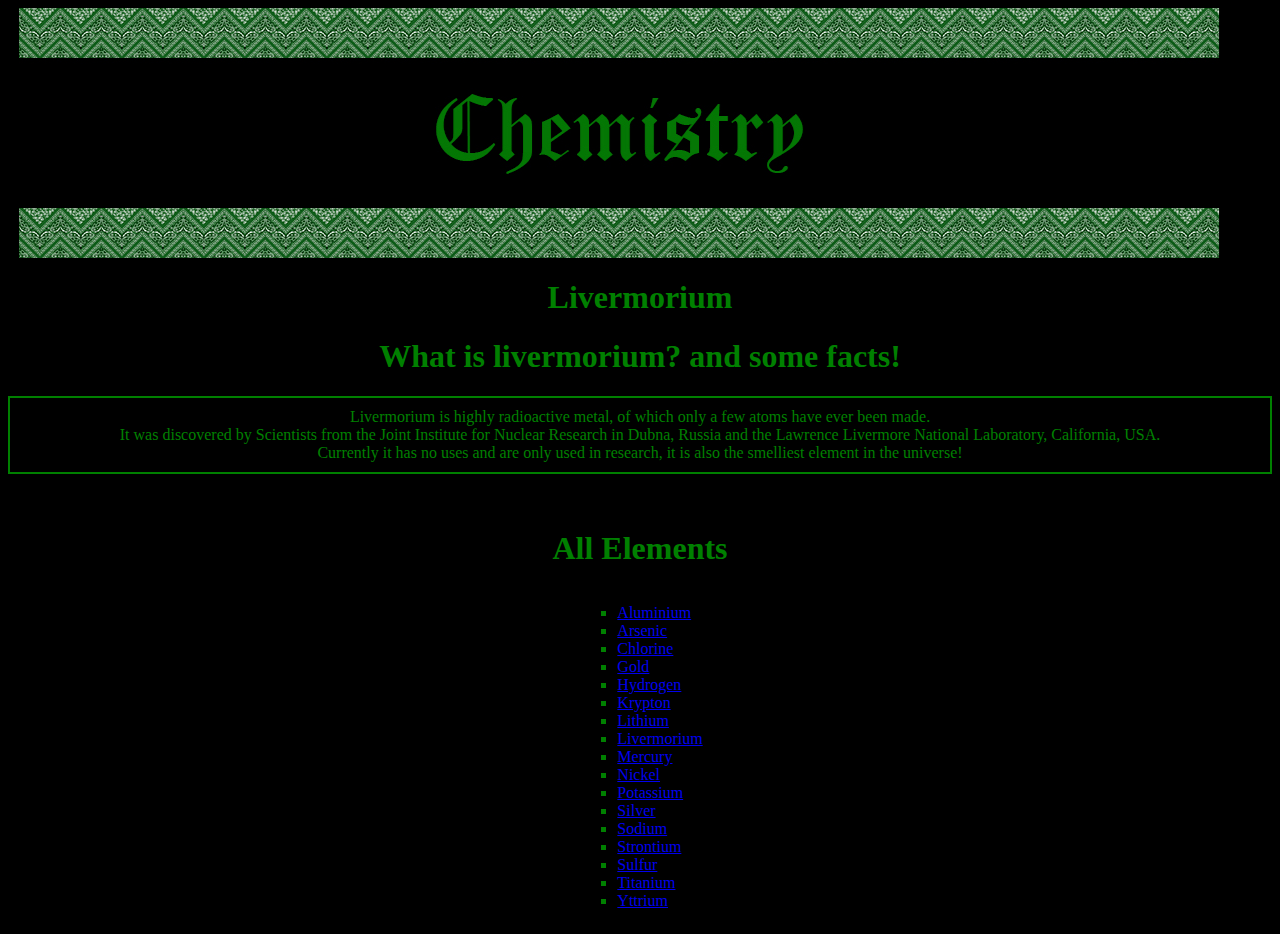
==== index.html @ 071d91a1 "Update index.html" ====
<html>
  <head>
     <meta charset="utf-8">
    <title> DT Project</title>
    
    <marquee behavior="alternate">
    <img src="Images/CHem BAnner.jpg" center>
    </marquee>    
      
    <style>
     h1 {
       color: green;
     }
     body {
       background-color: black;
      }
     p {
       color: green;
     }
     li {
       color: green;
     }
      
     div { text-align: center; }
     ul { display: inline-block; text-align: left; }
      
     .marquee {
  margin: 0 auto;
  white-space: nowrap;
  overflow: hidden;
  position: absolute;
}

.marquee span {
  display: inline-block;
  padding-left: 100%;
  animation: marquee 5s linear infinite;
}

.marquee2 span {
  animation-delay: 2.5s;
}

@keyframes marquee {
  0% {
    transform: translate(0, 0);
  }
  100% {
    transform: translate(-100%, 0);
  }
}
    </style>
    
    
  </head>
  <body>
    <div>
      
    <center><h1 id="home">Livermorium</h1>
      
    <h1 id="about">What is livermorium? and some facts!</h1></center>
      
    <center><p style="padding: 10px; border: 2px solid green;">Livermorium is highly radioactive metal, of which only a few atoms have ever been made.<br>
                                                               It was discovered by Scientists from the Joint Institute for Nuclear Research in Dubna, Russia and the Lawrence Livermore National Laboratory, California, USA.<br> 
                                                               Currently it has no uses and are only used in research, it is also the smelliest element in the universe!</p></center>
      <br> <h1 id="elements">All Elements</h1> 
      
      <ul style = "list-style-type:square">
      
      <li><a href="Elements/Aluminium.html"> Aluminium </a> </li> 
      <li><a href="Elements/Arsenic.html"> Arsenic </a> </li>
      <li><a href="Elements/Chlorine.html"> Chlorine </a> </li>
      <li><a href="Elements/Gold.html"> Gold </a> </li>
      <li><a href="Elements/Hydrogen.html"> Hydrogen </a> </li>
      <li><a href="Elements/Krypton.html"> Krypton </a> </li>
      <li><a href="Elements/Lithium.html"> Lithium </a> </li>
      <li><a href="Elements/Livermorium.html"> Livermorium </a> </li>
      <li><a href="Elements/Mercury.html"> Mercury </a> </li>
      <li><a href="Elements/Nickel.html"> Nickel </a> </li>
      <li><a href="Elements/Potassium.html"> Potassium </a> </li>
      <li><a href="Elements/Silver.html"> Silver </a> </li>
      <li><a href="Elements/Sodium.html"> Sodium </a> </li>
      <li><a href="Elements/Strontium.html"> Strontium </a> </li>
      <li><a href="Elements/Sulfur.html"> Sulfur </a> </li>
      <li><a href="Elements/Titanium.html"> Titanium </a> </li>
      <li><a href="Elements/Yttrium.html"> Yttrium </a>  </li>
    </ul>      
    
    <marquee>
      <img class="marquee" src="Images/Green Brewing Start.gif" width="200" height="400">
      <img class="marquee" src="Images/Fixing Man.gif" width="200" height="400">
      <img class="marquee" src="Images/Cyberpunk Green.gif" width="600" height="400">
      <img class="marquee" src="Images/Blade Runner 2.gif" width="600" height="400">
      <img class="marquee" src="Images/Purple cyberpunk 2.gif" width="600" height="400">
      <img class="marquee" src="Images/Purple Cyberpunk.gif" width="600" height="400">
      <img class="marquee" src="Images/Red Room End.gif" width="400" height="400">
    </marquee>  
         
   
                
        
    </div> </body>

</html>
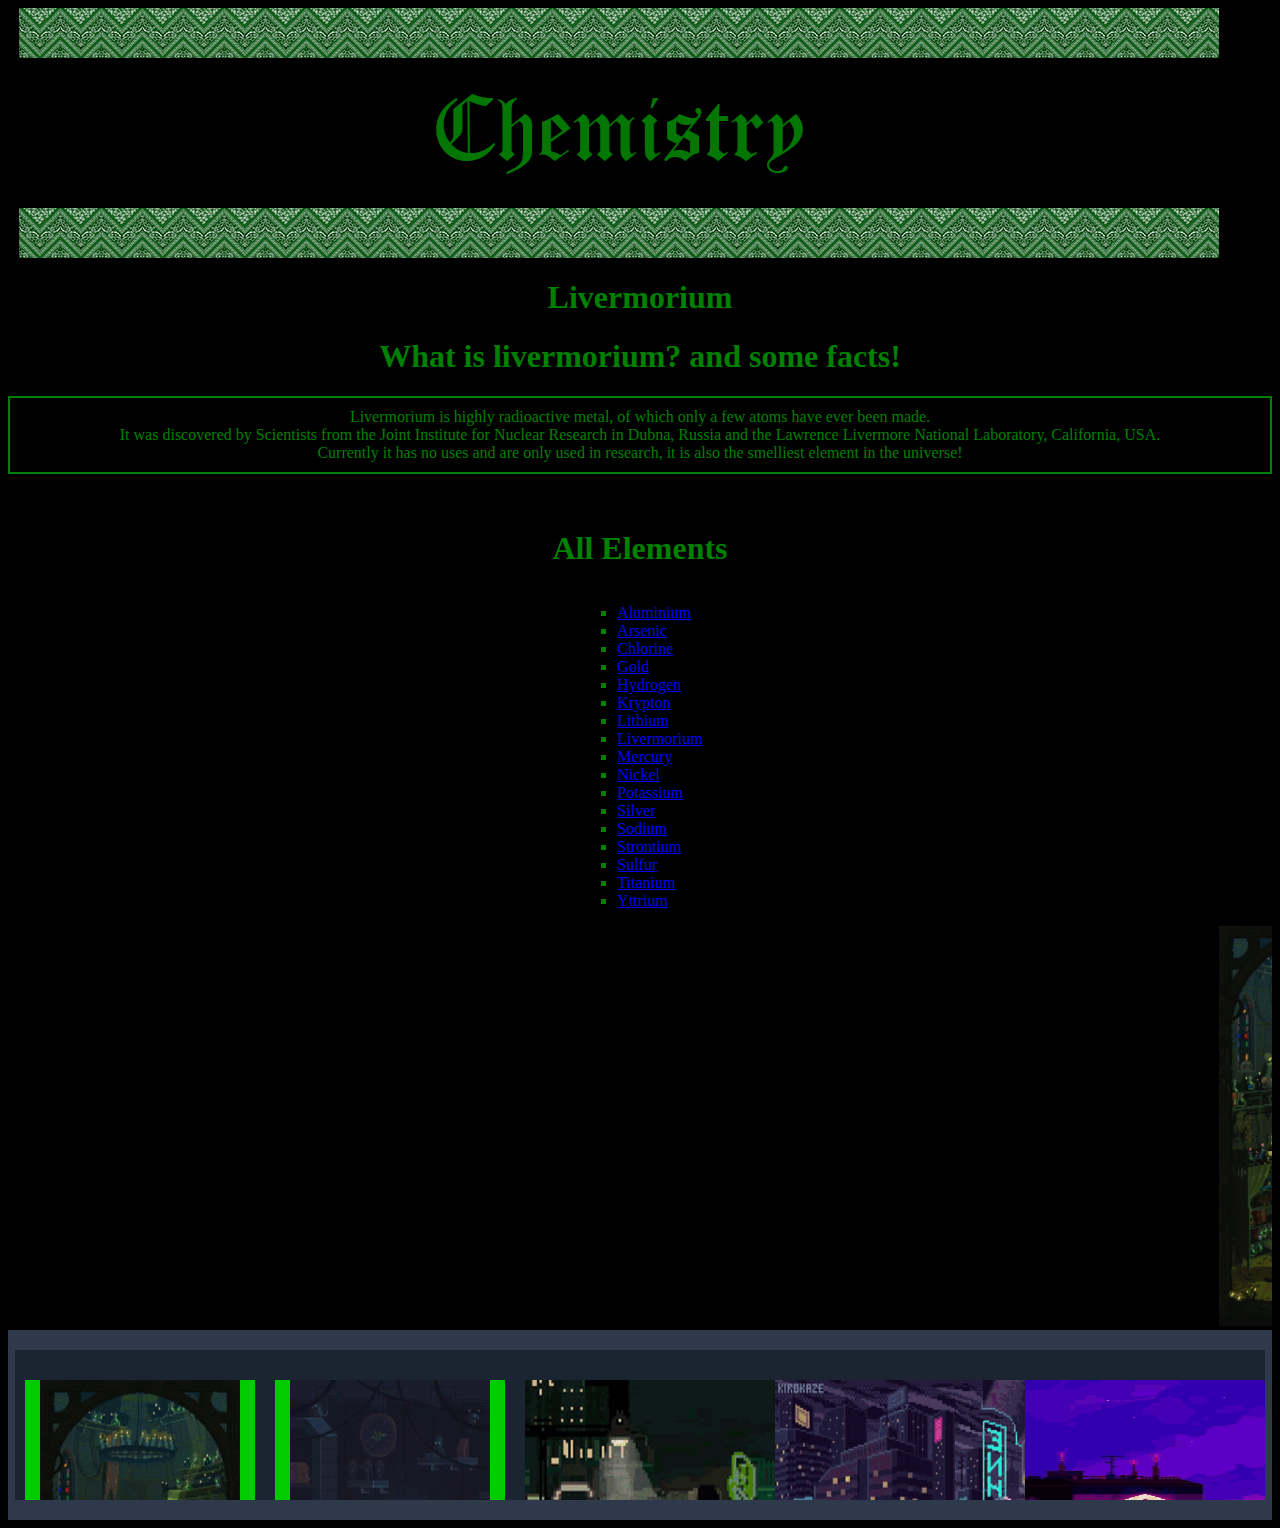
==== commit d8887c02: "Update index.html" ====
--- a/index.html
+++ b/index.html
@@ -24,29 +24,67 @@
      div { text-align: center; }
      ul { display: inline-block; text-align: left; }
       
-     .marquee {
-  margin: 0 auto;
-  white-space: nowrap;
+   .marquee-wrapper{
+  background:#2F394C;
+  text-align:center;
+}
+.marquee-wrapper .container{
+  overflow:hidden;
+}
+.marquee-inner span{
+  float:left;
+  width:50%;
+}
+.marquee-wrapper .marquee-block{
+  --total-marquee-items:5;
+  height: 150px;
+  width: calc(250px * (var(--total-marquee-items)));
   overflow: hidden;
+  box-sizing: border-box;
+  position: relative;
+  margin: 20px auto;
+  background:#1B2531;
+  padding: 30px 0;
+}
+.marquee-inner{
+  display: block;
+  width: 200%;
   position: absolute;
 }
-
-.marquee span {
+.marquee-inner p{
+  font-weight: 800;
+  font-size: 30px;
+  font-family: cursive;
+}
+.marquee-inner.to-left{
+  animation: marqueeLeft 25s linear infinite;
+}
+.marquee-inner.to-right{
+  animation: marqueeRight 25s linear infinite;
+}
+.marquee-item{
+  width: 230px;
+  height: auto;
   display: inline-block;
-  padding-left: 100%;
-  animation: marquee 5s linear infinite;
+  margin: 0 10px;
+  float: left;
+  transition: all .2s ease-out;
+  background:#00cc00;
 }
-
-.marquee2 span {
-  animation-delay: 2.5s;
-}
-
-@keyframes marquee {
+@keyframes marqueeLeft{
   0% {
-    transform: translate(0, 0);
+    left: 0;
   }
   100% {
-    transform: translate(-100%, 0);
+    left: -100%;
+  }
+}
+@keyframes marqueeRight{
+  0% { 
+    left: -100%; 
+  }
+  100% {
+   left: 0; 
   }
 }
     </style>
@@ -96,6 +134,37 @@
       <img class="marquee" src="Images/Red Room End.gif" width="400" height="400">
     </marquee>  
          
+      <div class="marquee-wrapper">
+	<div class="container">
+		<div class="marquee-block">
+			<div class="marquee-inner to-left">
+				<span>
+					<div class="marquee-item">
+						<img class="marquee" src="Images/Green Brewing Start.gif" width="200" height="400">
+					</div>
+					<div class="marquee-item">
+					  <img class="marquee" src="Images/Fixing Man.gif" width="200" height="400">
+					</div>
+					<div class="marquee-item">
+					  <img class="marquee" src="Images/Cyberpunk Green.gif" width="600" height="400">
+					</div>
+					<div class="marquee-item">
+				 <img class="marquee" src="Images/Blade Runner 2.gif" width="600" height="400">
+					</div>
+					<div class="marquee-item">
+						<img class="marquee" src="Images/Purple cyberpunk 2.gif" width="600" height="400">
+					</div>
+				</span>
+				<span>
+					<div class="marquee-item">
+					<img class="marquee" src="Images/Red Room End.gif" width="400" height="400">
+					</div>
+					</div>
+				</span>
+			</div>
+		</div>
+	</div>
+</div>
    
                 
         
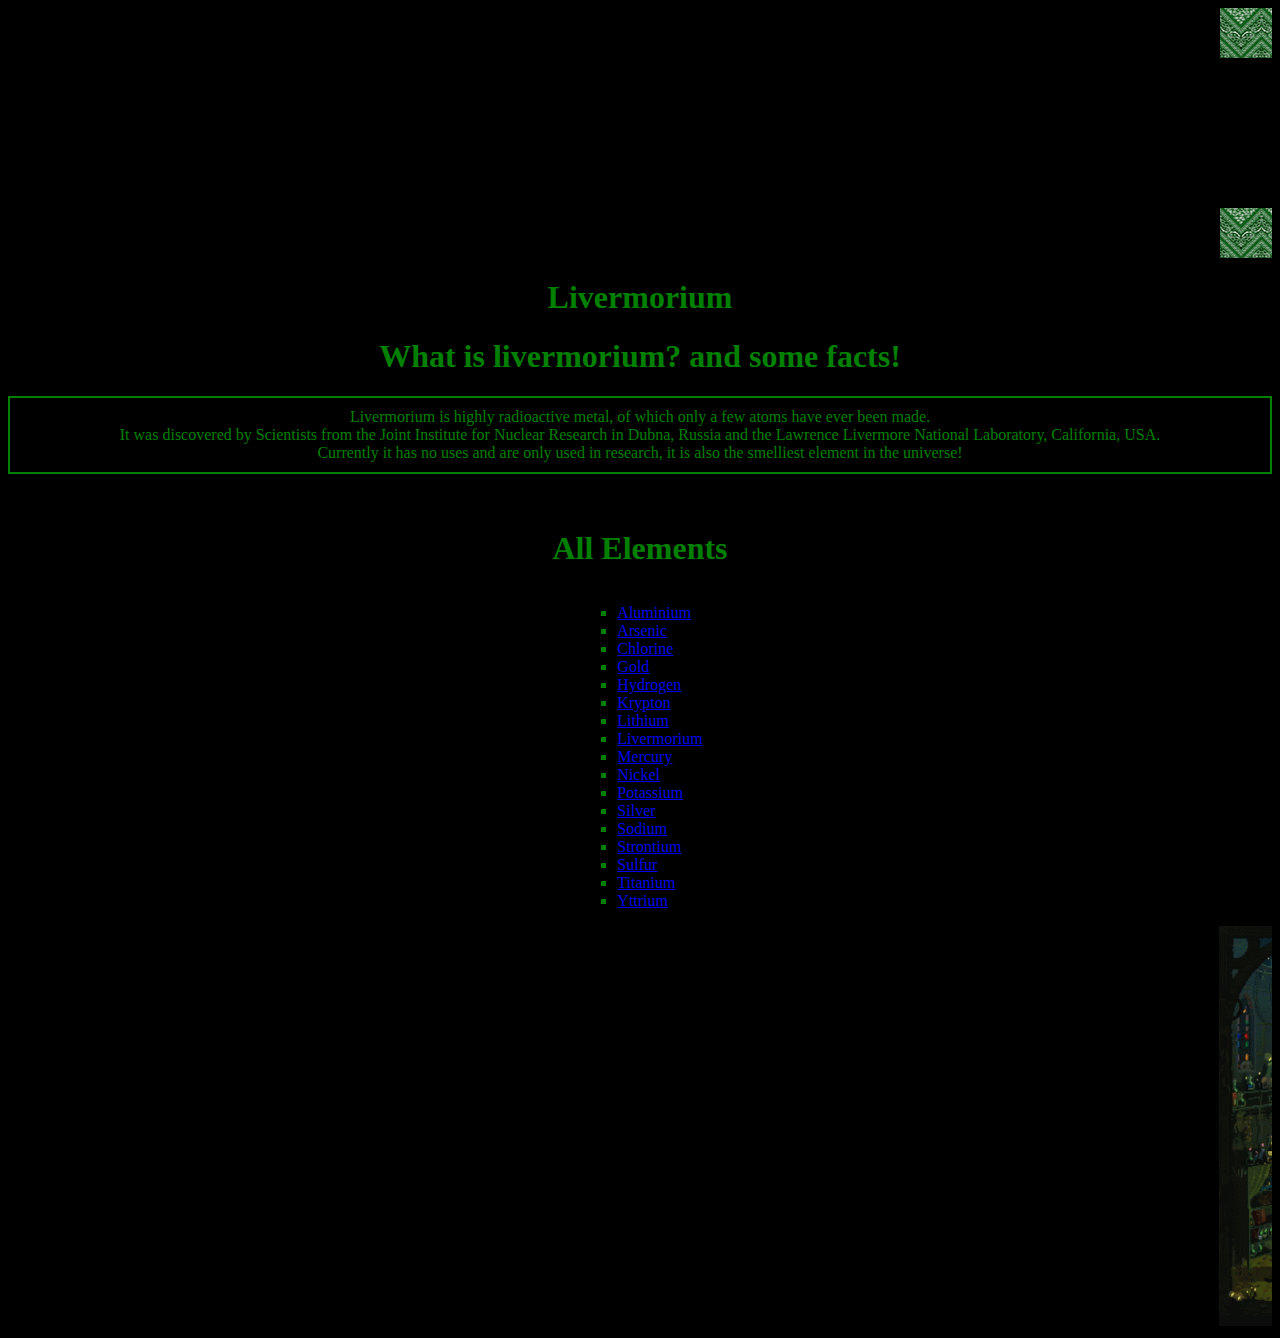
==== commit 0aad2a22: "Update index.html" ====
--- a/index.html
+++ b/index.html
@@ -24,69 +24,7 @@
      div { text-align: center; }
      ul { display: inline-block; text-align: left; }
       
-   .marquee-wrapper{
-  background:#2F394C;
-  text-align:center;
-}
-.marquee-wrapper .container{
-  overflow:hidden;
-}
-.marquee-inner span{
-  float:left;
-  width:50%;
-}
-.marquee-wrapper .marquee-block{
-  --total-marquee-items:5;
-  height: 150px;
-  width: calc(250px * (var(--total-marquee-items)));
-  overflow: hidden;
-  box-sizing: border-box;
-  position: relative;
-  margin: 20px auto;
-  background:#1B2531;
-  padding: 30px 0;
-}
-.marquee-inner{
-  display: block;
-  width: 200%;
-  position: absolute;
-}
-.marquee-inner p{
-  font-weight: 800;
-  font-size: 30px;
-  font-family: cursive;
-}
-.marquee-inner.to-left{
-  animation: marqueeLeft 25s linear infinite;
-}
-.marquee-inner.to-right{
-  animation: marqueeRight 25s linear infinite;
-}
-.marquee-item{
-  width: 230px;
-  height: auto;
-  display: inline-block;
-  margin: 0 10px;
-  float: left;
-  transition: all .2s ease-out;
-  background:#00cc00;
-}
-@keyframes marqueeLeft{
-  0% {
-    left: 0;
-  }
-  100% {
-    left: -100%;
-  }
-}
-@keyframes marqueeRight{
-  0% { 
-    left: -100%; 
-  }
-  100% {
-   left: 0; 
-  }
-}
+ 
     </style>
     
     
@@ -134,39 +72,7 @@
       <img class="marquee" src="Images/Red Room End.gif" width="400" height="400">
     </marquee>  
          
-      <div class="marquee-wrapper">
-	<div class="container">
-		<div class="marquee-block">
-			<div class="marquee-inner to-left">
-				<span>
-					<div class="marquee-item">
-						<img class="marquee" src="Images/Green Brewing Start.gif" width="200" height="400">
-					</div>
-					<div class="marquee-item">
-					  <img class="marquee" src="Images/Fixing Man.gif" width="200" height="400">
-					</div>
-					<div class="marquee-item">
-					  <img class="marquee" src="Images/Cyberpunk Green.gif" width="600" height="400">
-					</div>
-					<div class="marquee-item">
-				 <img class="marquee" src="Images/Blade Runner 2.gif" width="600" height="400">
-					</div>
-					<div class="marquee-item">
-						<img class="marquee" src="Images/Purple cyberpunk 2.gif" width="600" height="400">
-					</div>
-				</span>
-				<span>
-					<div class="marquee-item">
-					<img class="marquee" src="Images/Red Room End.gif" width="400" height="400">
-					</div>
-					</div>
-				</span>
-			</div>
-		</div>
-	</div>
-</div>
-   
-                
+          
         
     </div> </body>
 
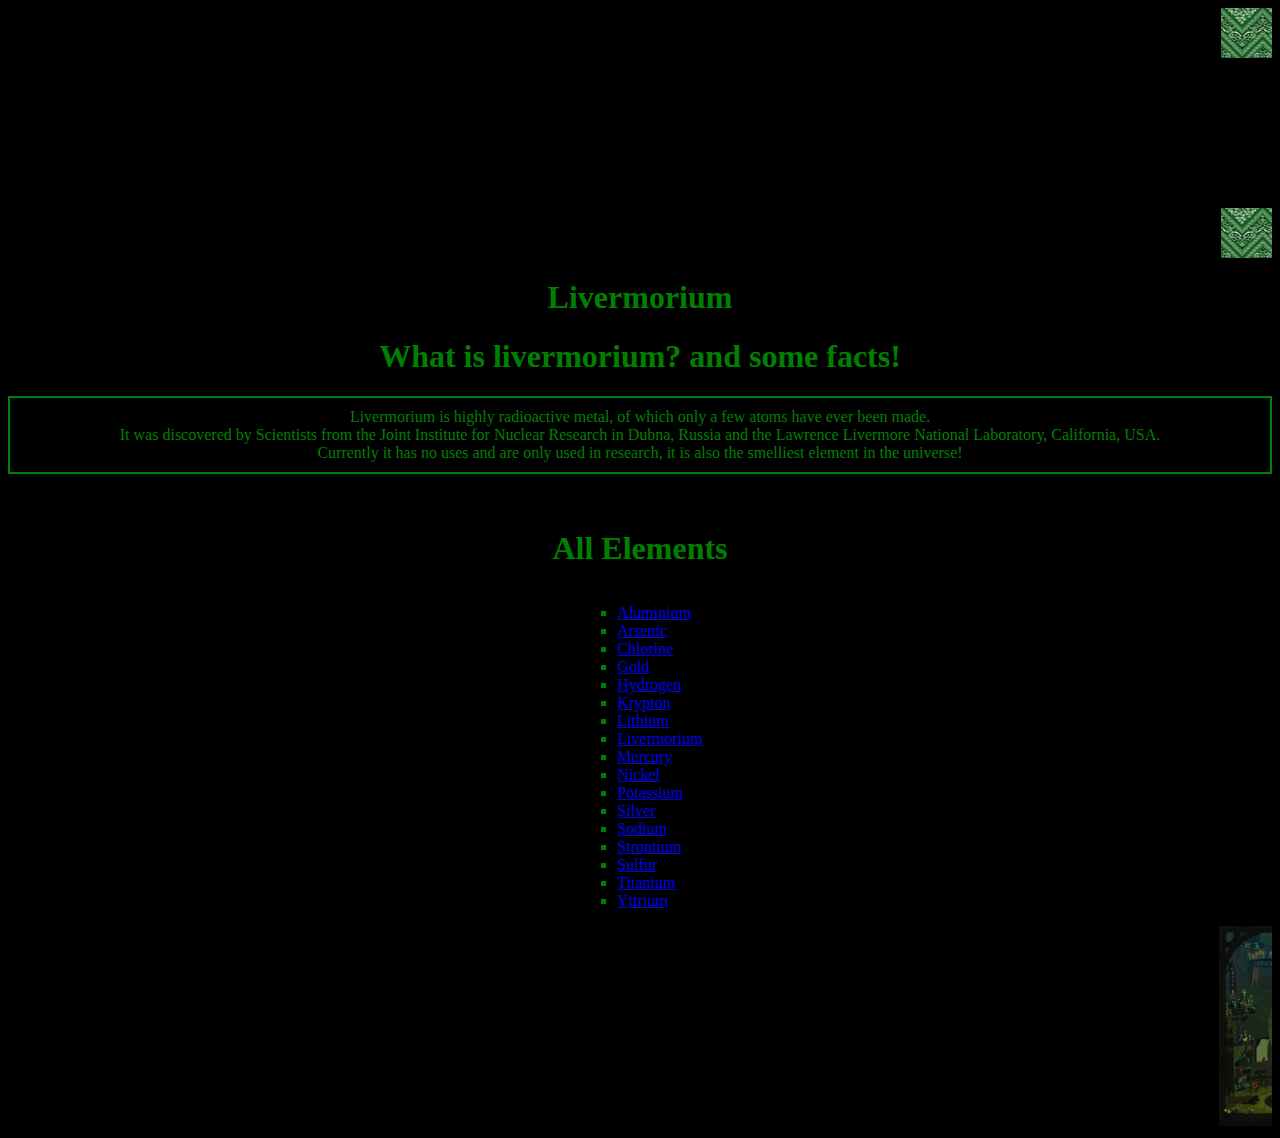
==== commit 8f372690: "Update index.html" ====
--- a/index.html
+++ b/index.html
@@ -63,13 +63,13 @@
     </ul>      
     
     <marquee>
-      <img class="marquee" src="Images/Green Brewing Start.gif" width="200" height="400">
-      <img class="marquee" src="Images/Fixing Man.gif" width="200" height="400">
-      <img class="marquee" src="Images/Cyberpunk Green.gif" width="600" height="400">
-      <img class="marquee" src="Images/Blade Runner 2.gif" width="600" height="400">
-      <img class="marquee" src="Images/Purple cyberpunk 2.gif" width="600" height="400">
-      <img class="marquee" src="Images/Purple Cyberpunk.gif" width="600" height="400">
-      <img class="marquee" src="Images/Red Room End.gif" width="400" height="400">
+      <img class="marquee" src="Images/Green Brewing Start.gif" width="100" height="200">
+      <img class="marquee" src="Images/Fixing Man.gif" width="100" height="200">
+      <img class="marquee" src="Images/Cyberpunk Green.gif" width="300" height="200">
+      <img class="marquee" src="Images/Blade Runner 2.gif" width="300" height="200">
+      <img class="marquee" src="Images/Purple cyberpunk 2.gif" width="300" height="200">
+      <img class="marquee" src="Images/Purple Cyberpunk.gif" width="300" height="200">
+      <img class="marquee" src="Images/Red Room End.gif" width="200" height="200">
     </marquee>  
          
           
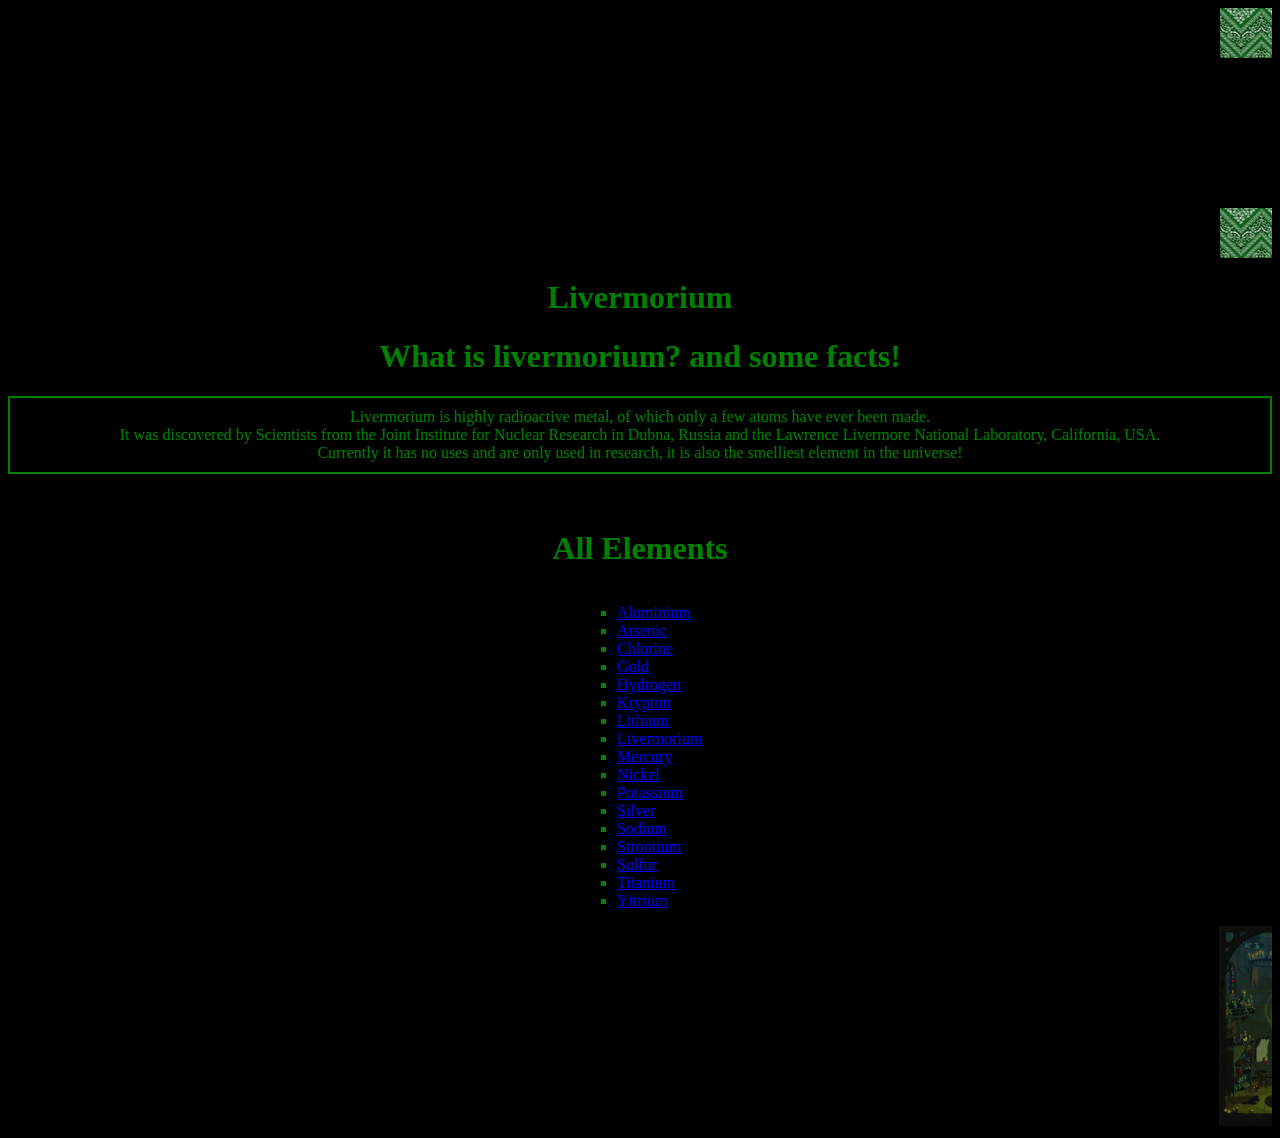
==== commit 8cfd536a: "Update index.html" ====
--- a/index.html
+++ b/index.html
@@ -63,13 +63,21 @@
     </ul>      
     
     <marquee>
+        <a href="https://tenor.com/view/brew-witch-pixel-art-creepy-spooky-gif-10793716">
       <img class="marquee" src="Images/Green Brewing Start.gif" width="100" height="200">
+        <a href="https://c.tenor.com/lriSOQfsAaEAAAAC/pixel-art-fixing.gif">
       <img class="marquee" src="Images/Fixing Man.gif" width="100" height="200">
+        <a href="https://c.tenor.com/zJADoAkQx_cAAAAd/pixel-art-gif.gif">
       <img class="marquee" src="Images/Cyberpunk Green.gif" width="300" height="200">
+        <a href="https://tenor.com/view/future-gif-24953393">
       <img class="marquee" src="Images/Blade Runner 2.gif" width="300" height="200">
+        <a href="https://tenor.com/view/no-sleep-yes-gif-20889245">
       <img class="marquee" src="Images/Purple cyberpunk 2.gif" width="300" height="200">
+        <a href="https://tenor.com/view/cyberpunk-gif-21811061">
       <img class="marquee" src="Images/Purple Cyberpunk.gif" width="300" height="200">
+        <a href="https://tenor.com/view/waneella-pixel-art-urban-city-room-gif-18136665">
       <img class="marquee" src="Images/Red Room End.gif" width="200" height="200">
+        
     </marquee>  
          
           
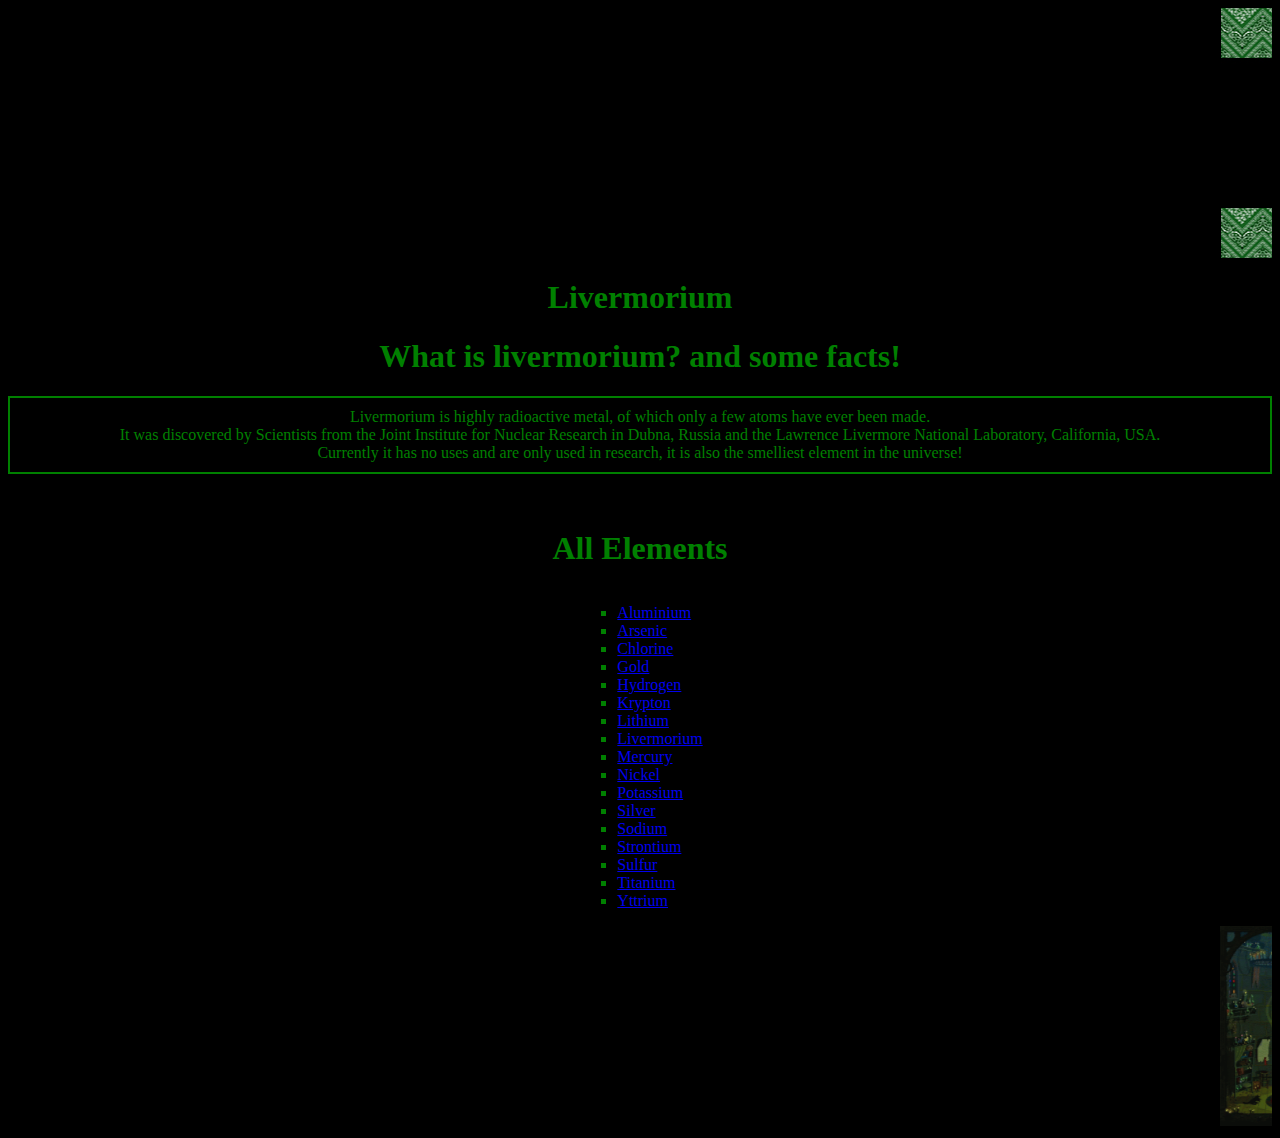
==== commit 5228fddf: "Update index.html" ====
--- a/index.html
+++ b/index.html
@@ -64,19 +64,19 @@
     
     <marquee>
         <a href="https://tenor.com/view/brew-witch-pixel-art-creepy-spooky-gif-10793716">
-      <img class="marquee" src="Images/Green Brewing Start.gif" width="100" height="200">
+      <img class="marquee" src="Images/Green Brewing Start.gif" width="100" height="200"></a>
         <a href="https://c.tenor.com/lriSOQfsAaEAAAAC/pixel-art-fixing.gif">
-      <img class="marquee" src="Images/Fixing Man.gif" width="100" height="200">
+      <img class="marquee" src="Images/Fixing Man.gif" width="100" height="200"></a>
         <a href="https://c.tenor.com/zJADoAkQx_cAAAAd/pixel-art-gif.gif">
-      <img class="marquee" src="Images/Cyberpunk Green.gif" width="300" height="200">
+      <img class="marquee" src="Images/Cyberpunk Green.gif" width="300" height="200"></a>
         <a href="https://tenor.com/view/future-gif-24953393">
-      <img class="marquee" src="Images/Blade Runner 2.gif" width="300" height="200">
+      <img class="marquee" src="Images/Blade Runner 2.gif" width="300" height="200"></a>
         <a href="https://tenor.com/view/no-sleep-yes-gif-20889245">
-      <img class="marquee" src="Images/Purple cyberpunk 2.gif" width="300" height="200">
+      <img class="marquee" src="Images/Purple cyberpunk 2.gif" width="300" height="200"></a>
         <a href="https://tenor.com/view/cyberpunk-gif-21811061">
-      <img class="marquee" src="Images/Purple Cyberpunk.gif" width="300" height="200">
+      <img class="marquee" src="Images/Purple Cyberpunk.gif" width="300" height="200"></a>
         <a href="https://tenor.com/view/waneella-pixel-art-urban-city-room-gif-18136665">
-      <img class="marquee" src="Images/Red Room End.gif" width="200" height="200">
+      <img class="marquee" src="Images/Red Room End.gif" width="200" height="200"></a>
         
     </marquee>  
          
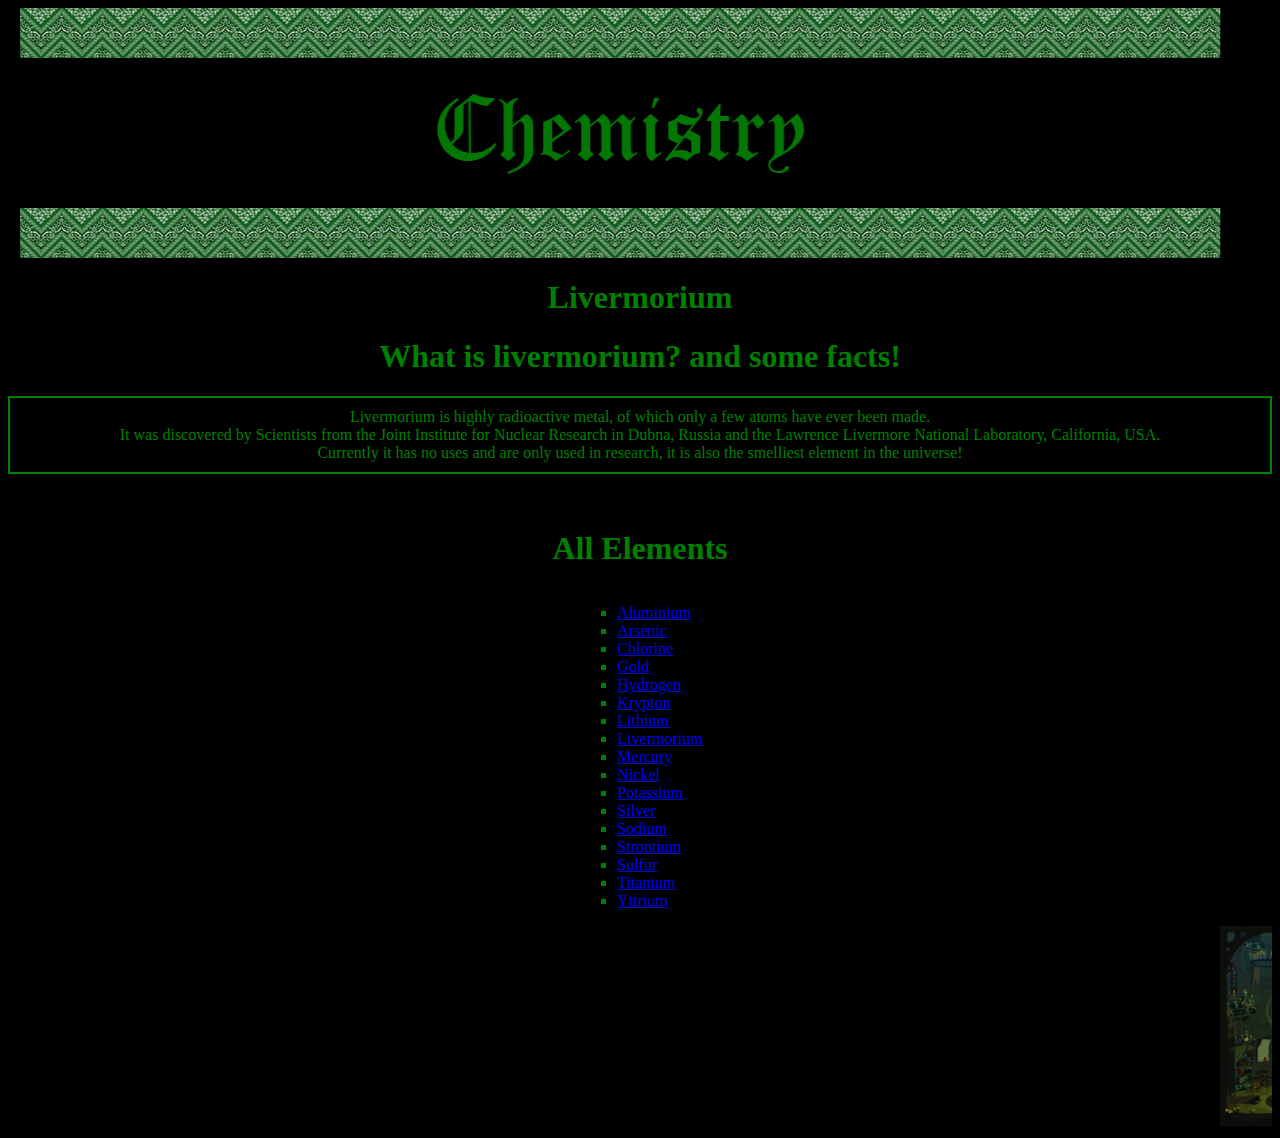
==== commit fc5964ac: "Update index.html" ====
--- a/index.html
+++ b/index.html
@@ -24,12 +24,22 @@
      div { text-align: center; }
      ul { display: inline-block; text-align: left; }
       
+      html, body, {
+    position:fixed;
+    top:0;
+    bottom:0;
+    left:0;
+    right:0;
+}
  
     </style>
     
     
   </head>
   <body>
+    
+        <div id="wrapper"></div>
+
     <div>
       
     <center><h1 id="home">Livermorium</h1>
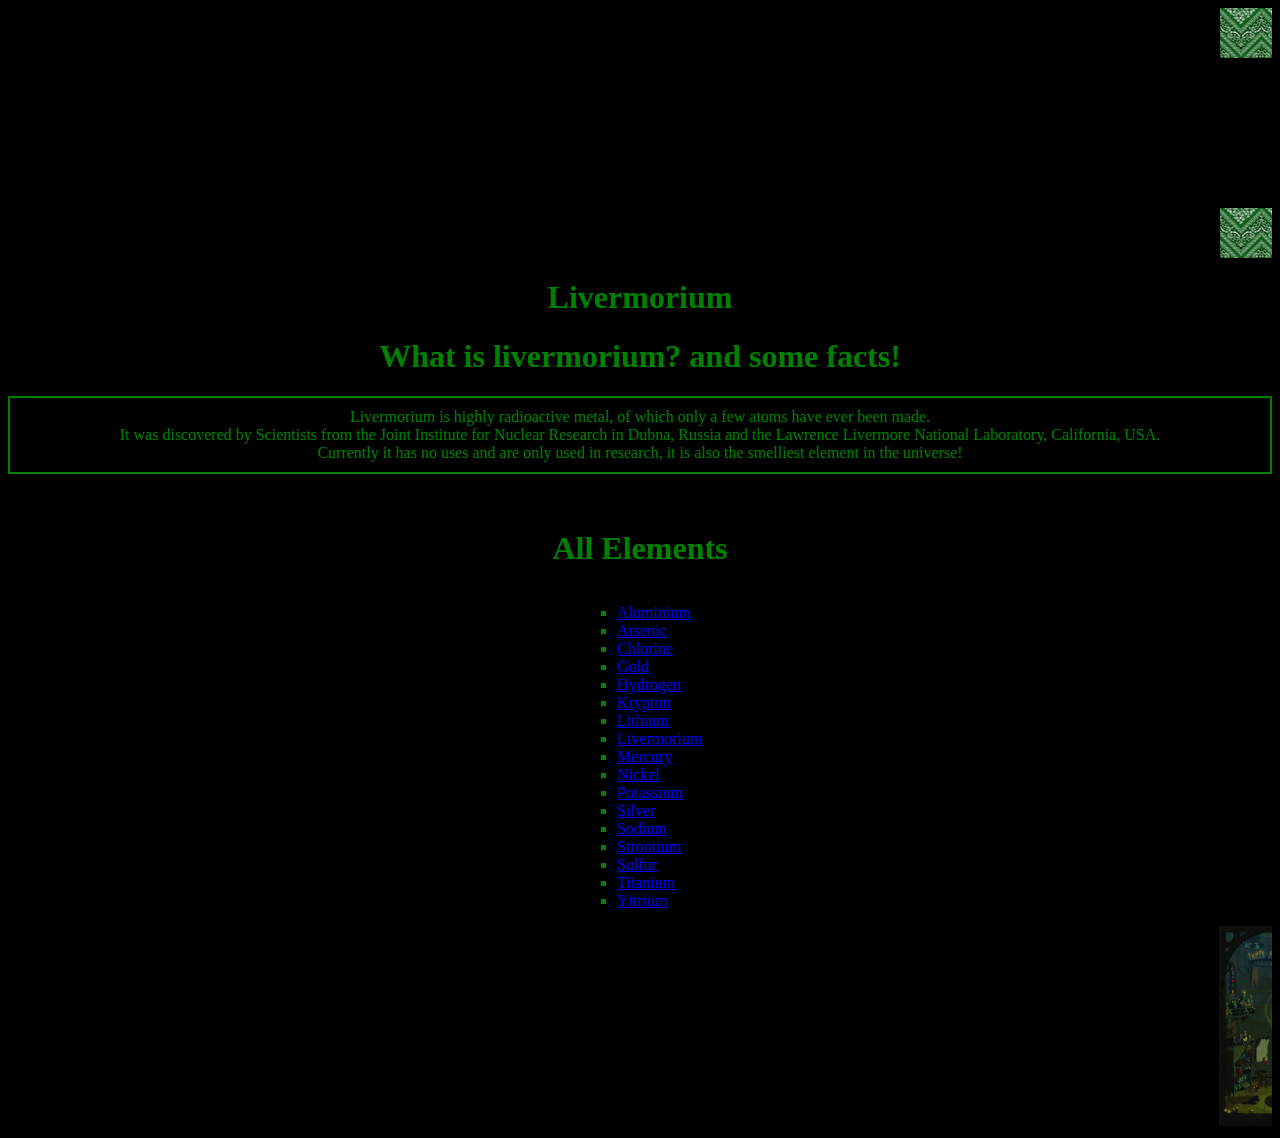
==== commit 7510c9c1: "Update index.html" ====
--- a/index.html
+++ b/index.html
@@ -24,21 +24,12 @@
      div { text-align: center; }
      ul { display: inline-block; text-align: left; }
       
-      html, body, {
-    position:fixed;
-    top:0;
-    bottom:0;
-    left:0;
-    right:0;
-}
- 
+    
     </style>
     
     
   </head>
   <body>
-    
-        <div id="wrapper"></div>
 
     <div>
       
